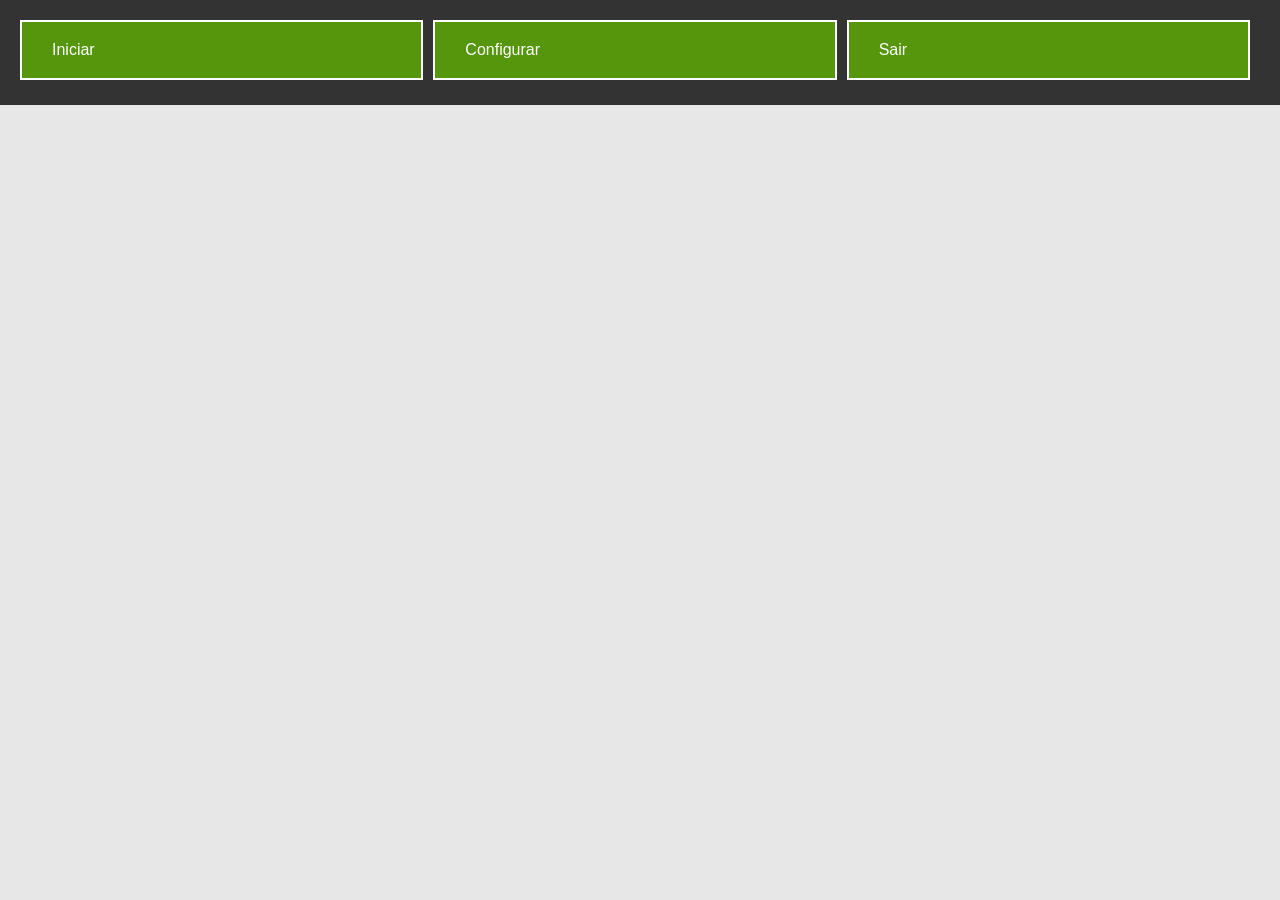
==== index.html @ 6fccfca4 "feat: meu primeiro commit no Master-lab" ====
<!DOCTYPE html>
<html lang="en">
<head>
    <meta charset="UTF-8">
    <meta name="viewport" content="width=device-width, initial-scale=1.0">
    <title>Testando aulas Flex Box</title>
    <link rel="stylesheet" href="./flexbox-foundations.css">
</head>
<body>
    <div class="menu-pai">
        <div class="item">Iniciar</div>
        <div class="item">Configurar</div>
        <div class="item">Sair</div>
    </div>
</body>
</html>
---- flexbox-foundations.css ----
/* Praticar css */

* {
    box-sizing: border-box;
    margin: 0;
    padding: 0;
}

body {
    background-color: #e7e7e7;
    font-family: Arial, Helvetica, sans-serif;
    color: #ffffff;
    line-height: 1.6;
}

/* apenas Box model */
/* aqui o box model continua a mandar nas pecas individualmente */
.item {
    background-color: #55960c;
    padding: 10px;
    border: 2px solid rgb(0, 0, 0);
    margin-bottom: 5px;
    color: #ffffff; 
}

/* ativando o Flexbox */
.menu-pai {
    display: flex; /*isto ativa o sistema flex box*/
    background-color: #333;
    padding: 20px;
}

/* repedicao mas ja com novas aplicacoes */

.item {

    background-color: #55960c;
    padding: 15px 30px; 
    border: 2px solid white;
    margin-right: 10px;
    
    /* aula 2 do flexbox */

    flex: 1;   /* aqui aplicamos o flex */
    flex-shrink: 0;
}

/* "Se eu usar o display: flex; não devo usar box model?"
Deves e precisas.
O Flexbox cuida do Alinhamento Coletivo (Manda todos para a direita, para o centro, ou coloca-os em fila).
O Box Model cuida da Integridade Individual (Tamanho do botão, grossura da borda e respiro do texto). */
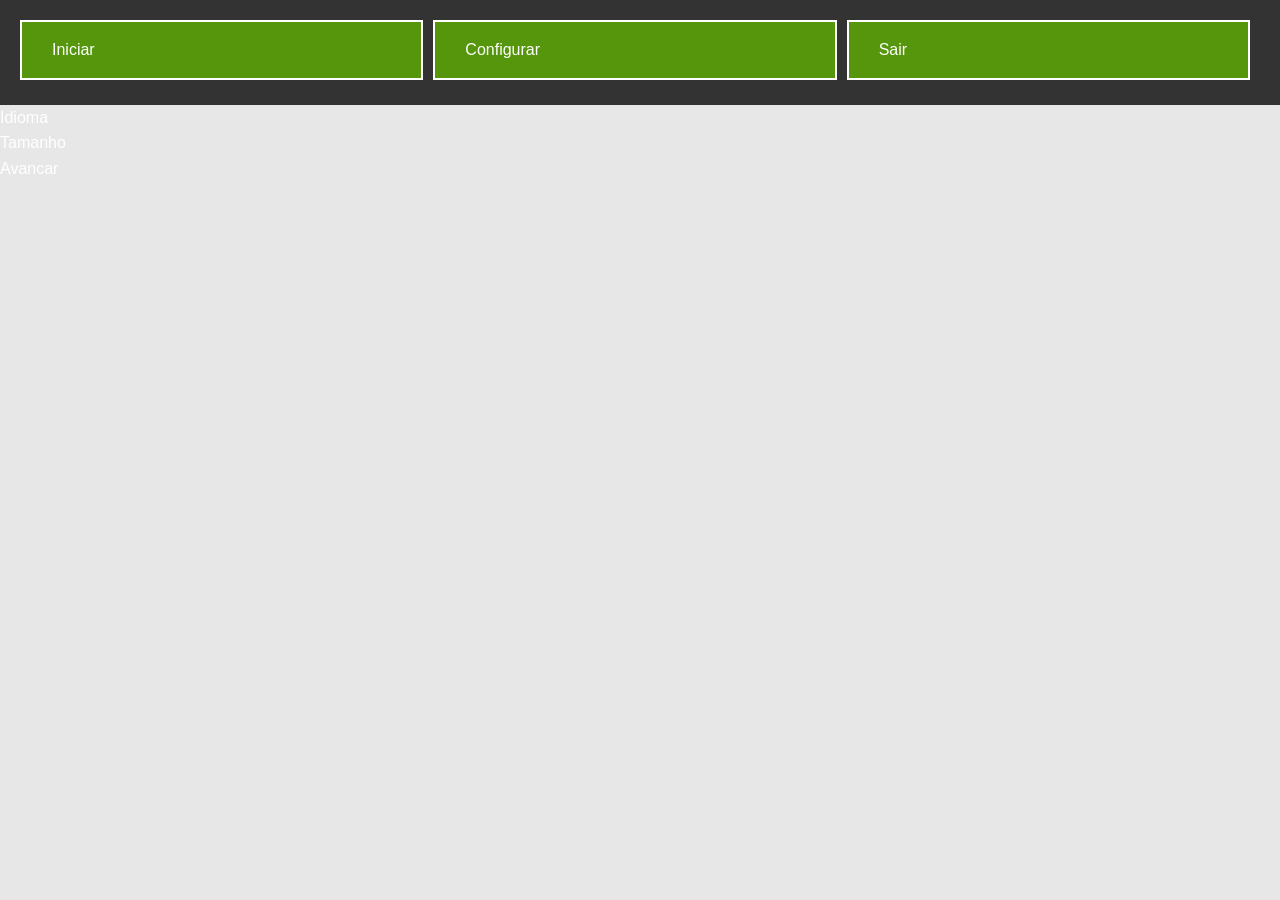
==== commit 2248974d: "feat: especifique a class pai para que as alteracoes atuem, e no html de nomes diferentes as classes" ====
--- a/index.html
+++ b/index.html
@@ -12,5 +12,11 @@
         <div class="item">Configurar</div>
         <div class="item">Sair</div>
     </div>
+
+    <div class="pai">
+        <div class="caixa-1">Idioma</div>
+        <div class="caixa-2">Tamanho</div>
+        <div class="caixa-3">Avancar</div>
+    </div>
 </body>
 </html>
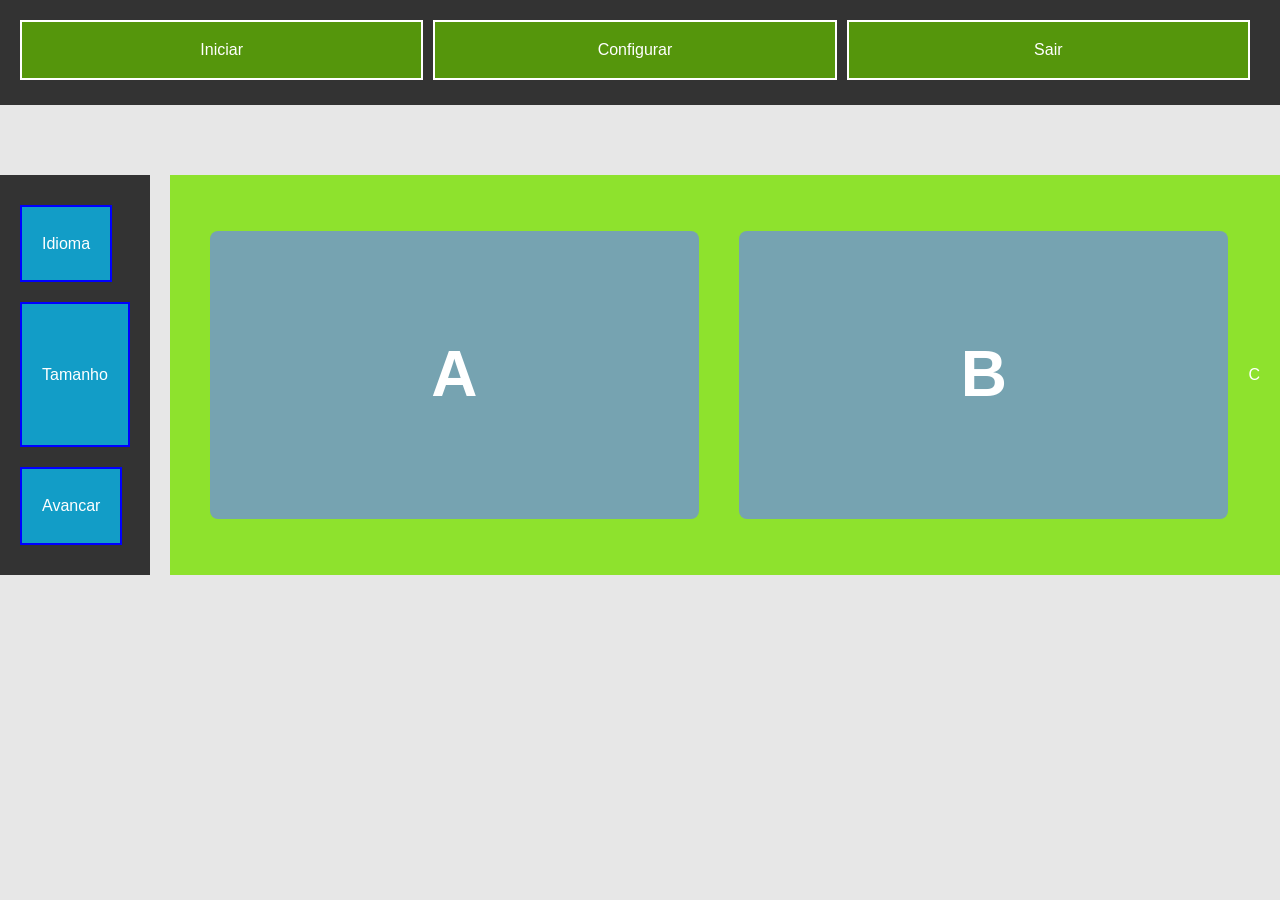
==== commit 3c3d457b: "feat: adiciona as proproedades as class lado, cria uma nova div class lado-3" ====
--- a/index.html
+++ b/index.html
@@ -13,10 +13,20 @@
         <div class="item">Sair</div>
     </div>
 
-    <div class="pai">
-        <div class="caixa-1">Idioma</div>
-        <div class="caixa-2">Tamanho</div>
-        <div class="caixa-3">Avancar</div>
+    <div class="global">
+
+        <div class="pai">
+            <div class="caixa-1">Idioma</div>
+            <div class="caixa-2">Tamanho</div>
+            <div class="caixa-3">Avancar</div>
+        </div>
+
+        <div class="lateral">
+            <div class="lado">A</div>
+            <div class="lado">B</div>
+            <div class="lado-3">C</div>
+        </div>
+
     </div>
 </body>
 </html>
--- a/flexbox-foundations.css
+++ b/flexbox-foundations.css
@@ -11,6 +11,7 @@
     font-family: Arial, Helvetica, sans-serif;
     color: #ffffff;
     line-height: 1.6;
+    text-align: center;
 }
 
 /* apenas Box model */
@@ -48,4 +49,80 @@
 /* "Se eu usar o display: flex; não devo usar box model?"
 Deves e precisas.
 O Flexbox cuida do Alinhamento Coletivo (Manda todos para a direita, para o centro, ou coloca-os em fila).
-O Box Model cuida da Integridade Individual (Tamanho do botão, grossura da borda e respiro do texto). */+O Box Model cuida da Integridade Individual (Tamanho do botão, grossura da borda e respiro do texto). */
+
+/* Vamos praticar o Flex  parte 2*/
+
+/* 1. O Container Pai (O Chefe) */
+.pai {
+    display: flex;
+    background-color: #333;
+    padding: 20px;
+    margin-top: 50px;
+    height: 400px;
+    align-items: flex-start;
+
+    /* vamos agora ver o axes"eixo" */
+    flex-direction: column;
+}
+
+/* 2. Regras Comuns para todas as caixas (Agrupamento com Vírgula!) */
+
+.caixa-1, .caixa-2, .caixa-3 {
+    background-color: #129dc7;
+    border: 2px solid blue;
+    padding: 20px;
+    flex: 1;
+    margin: 10px 0;
+
+    display: flex;
+    justify-content: center;
+    align-items: center;
+}
+
+/* quero a caixa 2 diferente ou seja maior */
+
+.caixa-2 {
+    flex-grow: 3;
+}
+
+
+/* vamos criar o item flex em container */
+
+.global {
+    display: flex;
+    gap: 20px;
+    padding: 20px 0;
+}
+
+/* vamos mexer no lado direito */
+
+.lateral {
+    display: flex;
+    background-color: #8ee22d;
+    padding: 20px;
+    flex: 1;
+    margin-top: 50px;
+    justify-content: center;
+
+    align-items: center;
+}
+
+/* vamos mexer em cada um dentro do lateral */
+
+.lado {
+    background-color: #76a3b1;
+    margin: 20px;
+    padding: 20px;
+    /* text-align: center; */
+    justify-content: center;
+    border-radius: 8px;
+
+    display: flex;
+    align-items: center;
+
+    width: 80%;
+    font-size: 64px;
+    font-weight: bold;
+    height: 80%;
+}
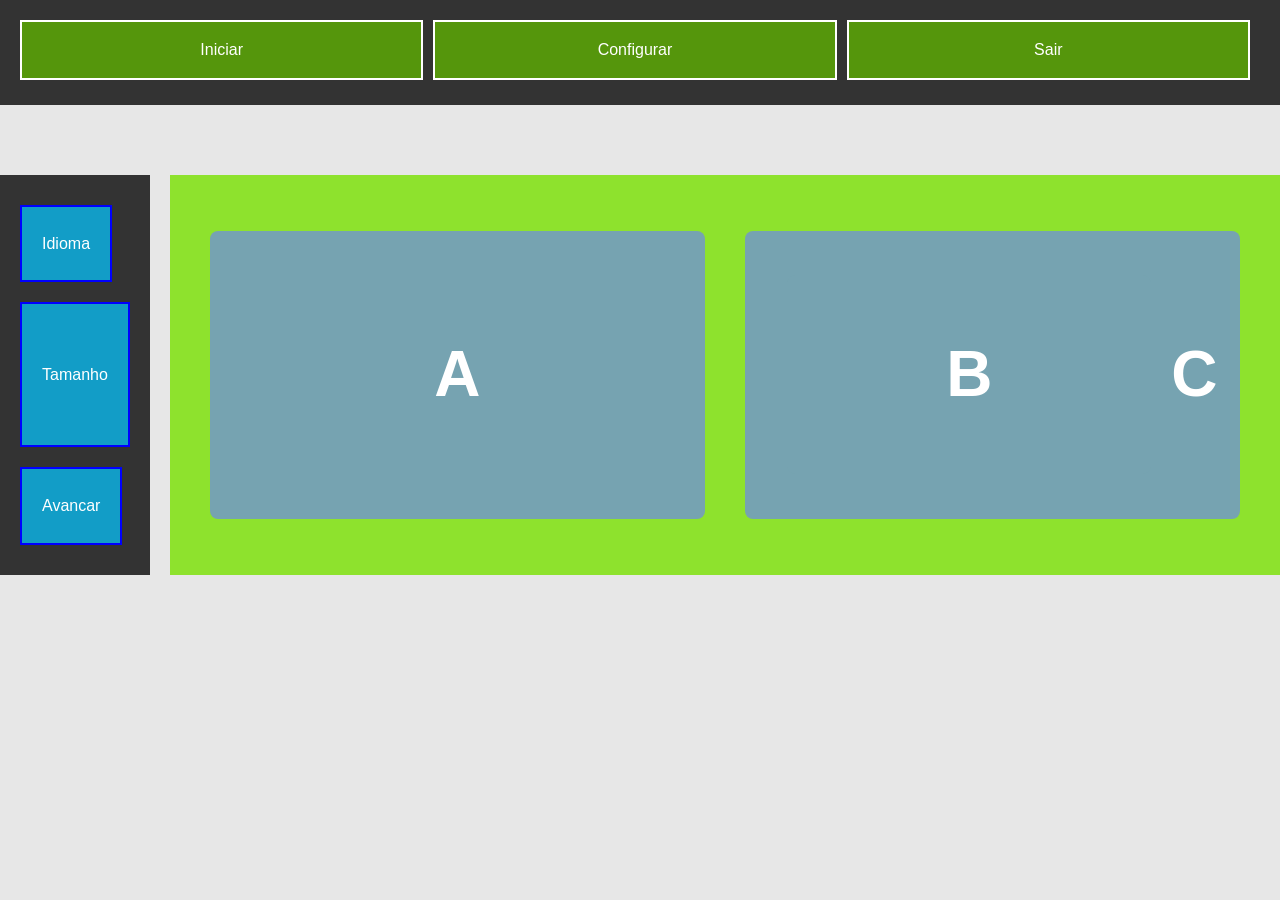
==== commit 1befb3e1: "feat: adicione nova classe c envolvida num container lado-3" ====
--- a/index.html
+++ b/index.html
@@ -23,8 +23,10 @@
 
         <div class="lateral">
             <div class="lado">A</div>
-            <div class="lado">B</div>
-            <div class="lado-3">C</div>
+            <div class="b">
+                <div class="lado">B</div>
+                <div class="lado-3">C</div>
+            </div>
         </div>
 
     </div>
--- a/flexbox-foundations.css
+++ b/flexbox-foundations.css
@@ -110,7 +110,7 @@
 
 /* vamos mexer em cada um dentro do lateral */
 
-.lado {
+.lado, .b {
     background-color: #76a3b1;
     margin: 20px;
     padding: 20px;
@@ -125,4 +125,8 @@
     font-size: 64px;
     font-weight: bold;
     height: 80%;
-}+}
+
+/* vamos ingrementar */
+
+
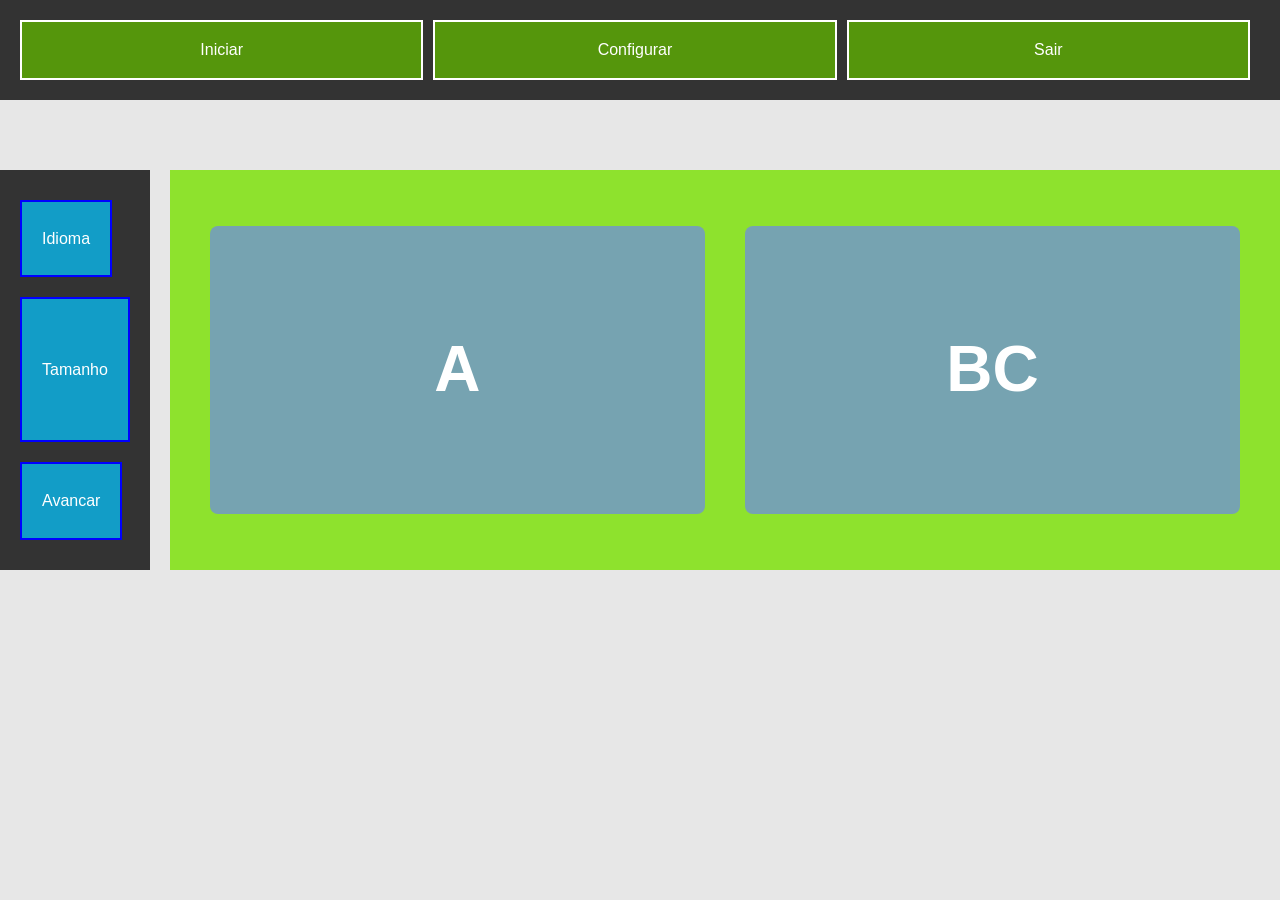
==== commit 33d928b0: "feat:ajuste o html na div da class b, para melhor especificar" ====
--- a/index.html
+++ b/index.html
@@ -24,7 +24,7 @@
         <div class="lateral">
             <div class="lado">A</div>
             <div class="b">
-                <div class="lado">B</div>
+                <div class="lado-2">B</div>
                 <div class="lado-3">C</div>
             </div>
         </div>
--- a/flexbox-foundations.css
+++ b/flexbox-foundations.css
@@ -16,13 +16,13 @@
 
 /* apenas Box model */
 /* aqui o box model continua a mandar nas pecas individualmente */
-.item {
+/* .item {
     background-color: #55960c;
     padding: 10px;
     border: 2px solid rgb(0, 0, 0);
     margin-bottom: 5px;
     color: #ffffff; 
-}
+} */
 
 /* ativando o Flexbox */
 .menu-pai {
@@ -111,6 +111,7 @@
 /* vamos mexer em cada um dentro do lateral */
 
 .lado, .b {
+
     background-color: #76a3b1;
     margin: 20px;
     padding: 20px;
@@ -120,6 +121,7 @@
 
     display: flex;
     align-items: center;
+    flex: 1;
 
     width: 80%;
     font-size: 64px;
@@ -129,4 +131,9 @@
 
 /* vamos ingrementar */
 
+.b {
+    display: flex;
+    gap: 1;
+    flex: 1;
+}
 
